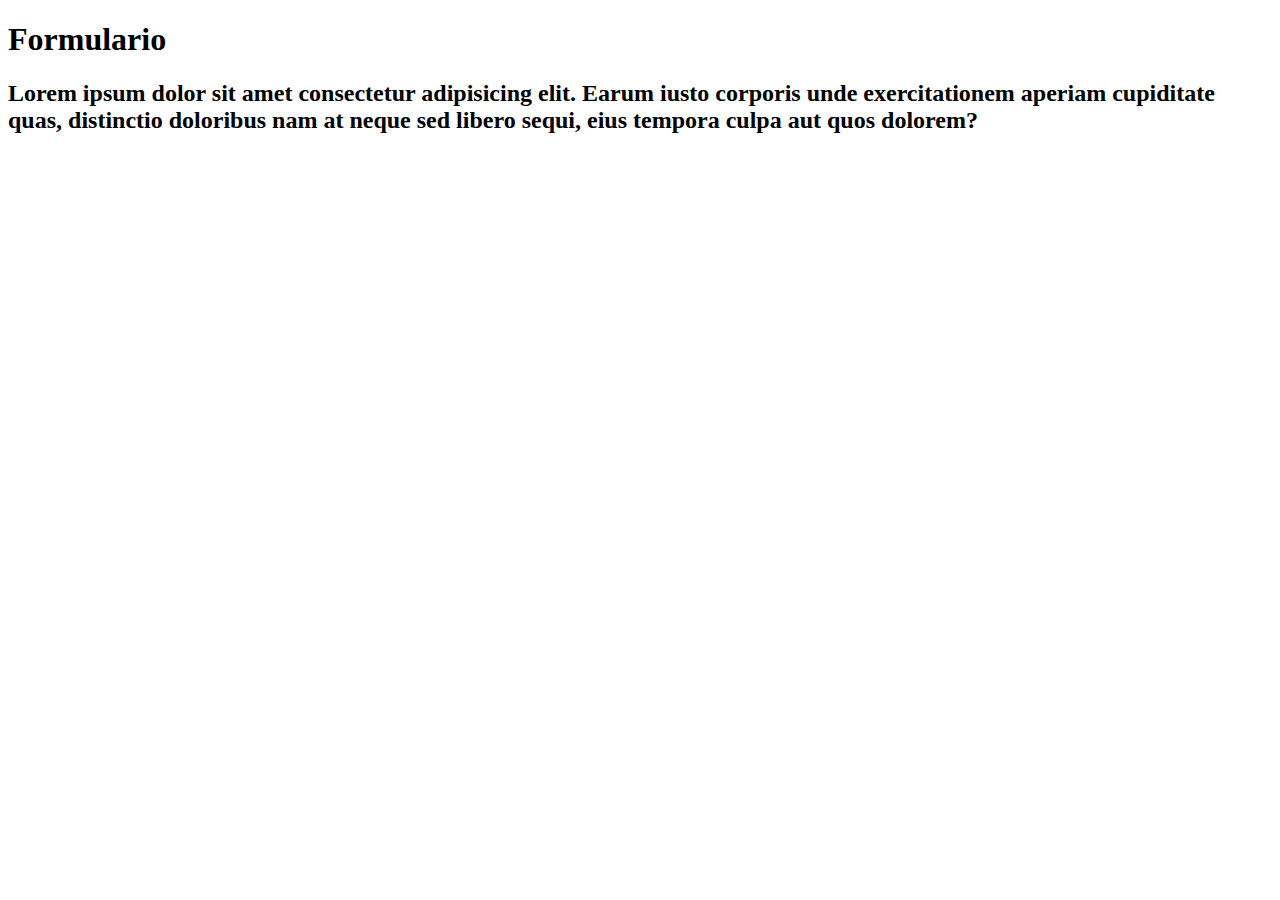
==== index.html @ b19351f5 "Atualizou o Index Html" ====
<!DOCTYPE html>
<html lang="pt-br">
<head>
    <meta charset="UTF-8">
    <meta http-equiv="X-UA-Compatible" content="IE=edge">
    <meta name="viewport" content="width=device-width, initial-scale=1.0">
    <title>Formulário</title>
</head>
<body>
    <header>
        <h1>Formulario</h1>
        <h2>Lorem ipsum dolor sit amet consectetur adipisicing elit. Earum iusto corporis unde exercitationem aperiam cupiditate quas, distinctio doloribus nam at neque sed libero sequi, eius tempora culpa aut quos dolorem?</h2>
    </header>

    <main>
        <div>
        </div>
    </main>
</body>
</html>
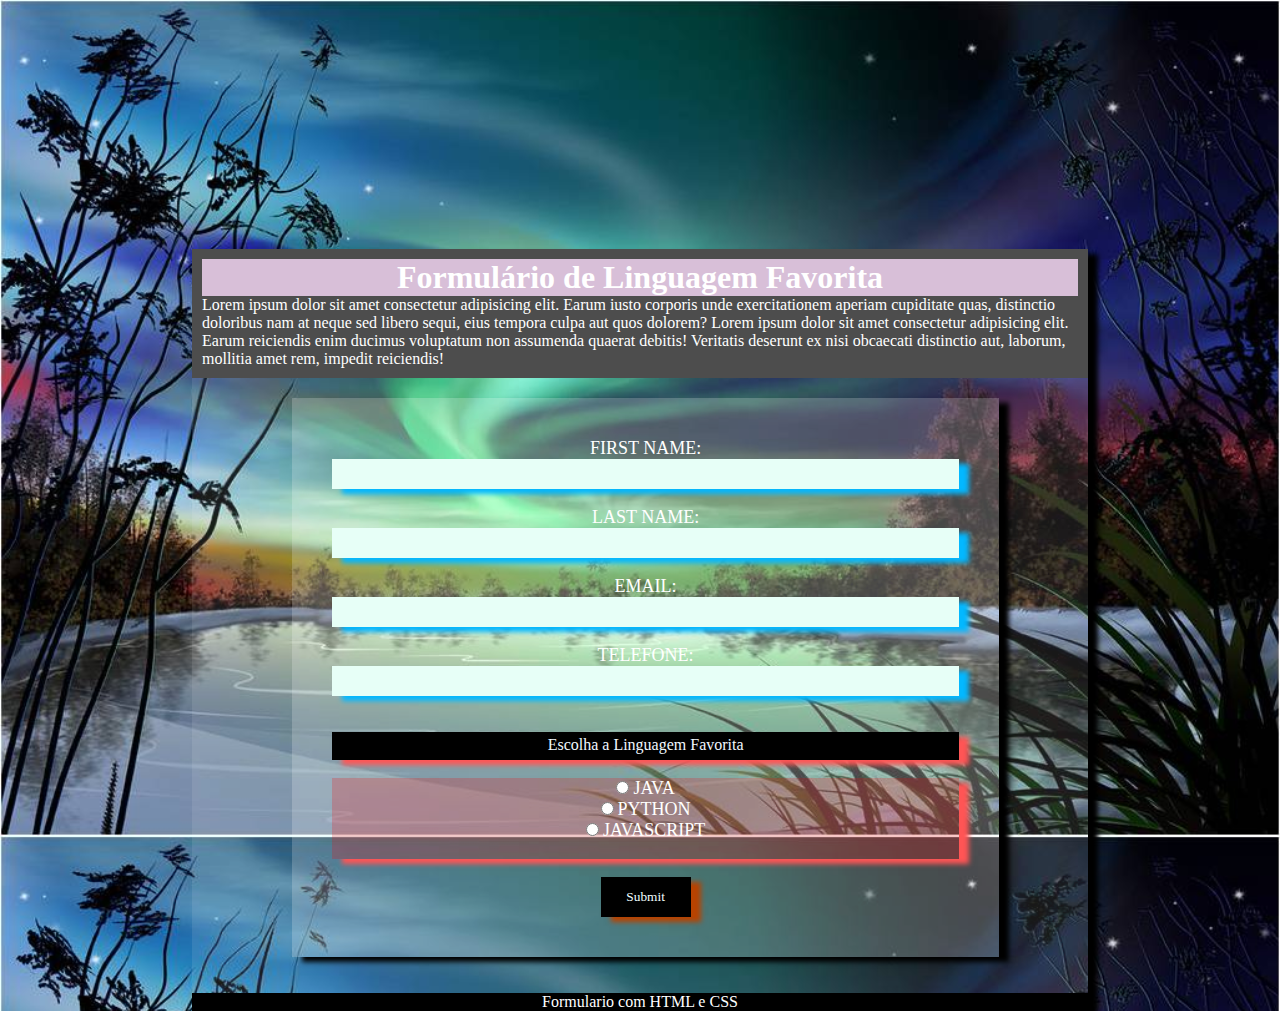
==== commit f602db0b: "Atualizei o Index.html, style.css" ====
--- a/index.html
+++ b/index.html
@@ -1,20 +1,67 @@
 <!DOCTYPE html>
 <html lang="pt-br">
+
 <head>
     <meta charset="UTF-8">
     <meta http-equiv="X-UA-Compatible" content="IE=edge">
     <meta name="viewport" content="width=device-width, initial-scale=1.0">
+    <link rel="stylesheet" href="./Assets/css/style.css">
     <title>Formulário</title>
 </head>
+
 <body>
-    <header>
-        <h1>Formulario</h1>
-        <h2>Lorem ipsum dolor sit amet consectetur adipisicing elit. Earum iusto corporis unde exercitationem aperiam cupiditate quas, distinctio doloribus nam at neque sed libero sequi, eius tempora culpa aut quos dolorem?</h2>
-    </header>
+    <div id="tudo">
+        <header>
+            <h1>Formulário de Linguagem Favorita</h1>
+            <p>Lorem ipsum dolor sit amet consectetur adipisicing elit. Earum iusto corporis unde exercitationem aperiam
+                cupiditate quas, distinctio doloribus nam at neque sed libero sequi, eius tempora culpa aut quos
+                dolorem? Lorem ipsum dolor sit amet consectetur adipisicing elit. Earum reiciendis enim ducimus
+                voluptatum non assumenda quaerat debitis! Veritatis deserunt ex nisi obcaecati distinctio aut, laborum,
+                mollitia amet rem, impedit reiciendis!
+            </p>
+        </header>
 
-    <main>
-        <div>
-        </div>
-    </main>
+        <main>
+            <div class="form">
+                <form>
+                    <label for="fname">First name:</label><br>
+                    <input type="text" id="input-text" name="fname"><br><br>
+
+                    <label for="lname">Last name:</label><br>
+                    <input type="text" id="input-text" name="lname"><br><br>
+                    
+                    <label for="lname">Email:</label><br>
+                    <input type="email" id="input-text" name="lname"><br><br>
+                    
+                    <label for="lname">Telefone:</label><br>
+                    <input type="text" id="input-text" name="lname"><br><br><br>
+
+                    <p>Escolha a Linguagem Favorita</p>
+
+                    <br>
+
+                    <div class="input-radio">
+                        <input type="radio" id="html" name="fav_language" value="HTML">
+                        <label for="html">Java</label><br>
+
+                        <input type="radio" id="css" name="fav_language" value="CSS">
+                        <label for="css">Python</label><br>
+
+                        <input type="radio" id="javascript" name="fav_language" value="JavaScript">
+
+                        <label for="javascript">JavaScript</label><br><br>
+                    </div>
+
+                    <br>
+
+                    <input type="submit" value="Submit" id="Submit">
+                </form>
+            </div>
+        </main>
+
+        <br><br>
+        <footer>Formulario com HTML e CSS</footer>
+    </div>
 </body>
+
 </html>--- a/Assets/css/style.css
+++ b/Assets/css/style.css
@@ -0,0 +1,99 @@
+* {
+    margin: 0;
+    padding: 0;
+    font-family: Comic Sans MS, Comic Sans, cursive;
+}
+
+body {
+    background-image: url(/Assets/img/image-fundo-body.jfif);
+    /* background-repeat:no-repeat; */
+    background-size: 100%;
+}
+
+#tudo {
+    position: absolute;
+    width: 70%;
+    height: auto;
+    top: 70%;
+    left: 50%;
+    transform: translate(-50%, -50%);
+    background-color: rgba(253, 253, 253, 0.096);
+    box-shadow: 10px 5px 5px black;
+}
+
+header {
+    background-color: rgb(77, 77, 77);
+    color: white;
+    padding: 10px;
+}
+
+header h1 {
+    text-align: center;
+    background: thistle;
+}
+
+.form {
+    color: white;
+    background: rgba(255, 255, 255, 0.205);
+    position: relative;
+    box-shadow: 10px 5px 5px black;
+    width: 70%;
+    margin-left: 100px;
+    margin-top: 20px;
+    text-align: center;
+    height: auto;
+    padding: 40px;
+}
+
+.form label {
+    font-size: 18px;
+    text-transform: uppercase;
+    font-weight: 500;
+}
+
+.form #input-text {
+    background: rgb(231, 255, 247);
+    border: none;
+    height: 30px;
+    width: 100%;
+    box-shadow: 10px 5px 5px rgb(3, 184, 255);
+}
+
+.form p {
+    background-color: black;
+    color: aliceblue;
+    height: 20px;
+    padding: 4px;
+    box-shadow: 10px 5px 5px rgb(255, 85, 85);
+}
+
+.input-radio {
+    background: rgba(247, 6, 6, 0.219);
+    box-shadow: 10px 5px 5px rgb(255, 85, 85);
+}
+
+.input-radio input {
+    cursor: pointer;
+}
+
+#Submit {
+    background: black;
+    color: azure;
+    width: 90px;
+    height: 40px;
+    cursor: pointer;
+    border: none;
+    box-shadow: 10px 5px 5px rgb(184, 67, 0);
+}
+
+#Submit:hover {
+    background-color: brown;
+    box-shadow: 10px 5px 5px rgb(255, 224, 206);
+}
+
+
+footer {
+    background-color: black;
+    color: white;
+    text-align: center;
+}